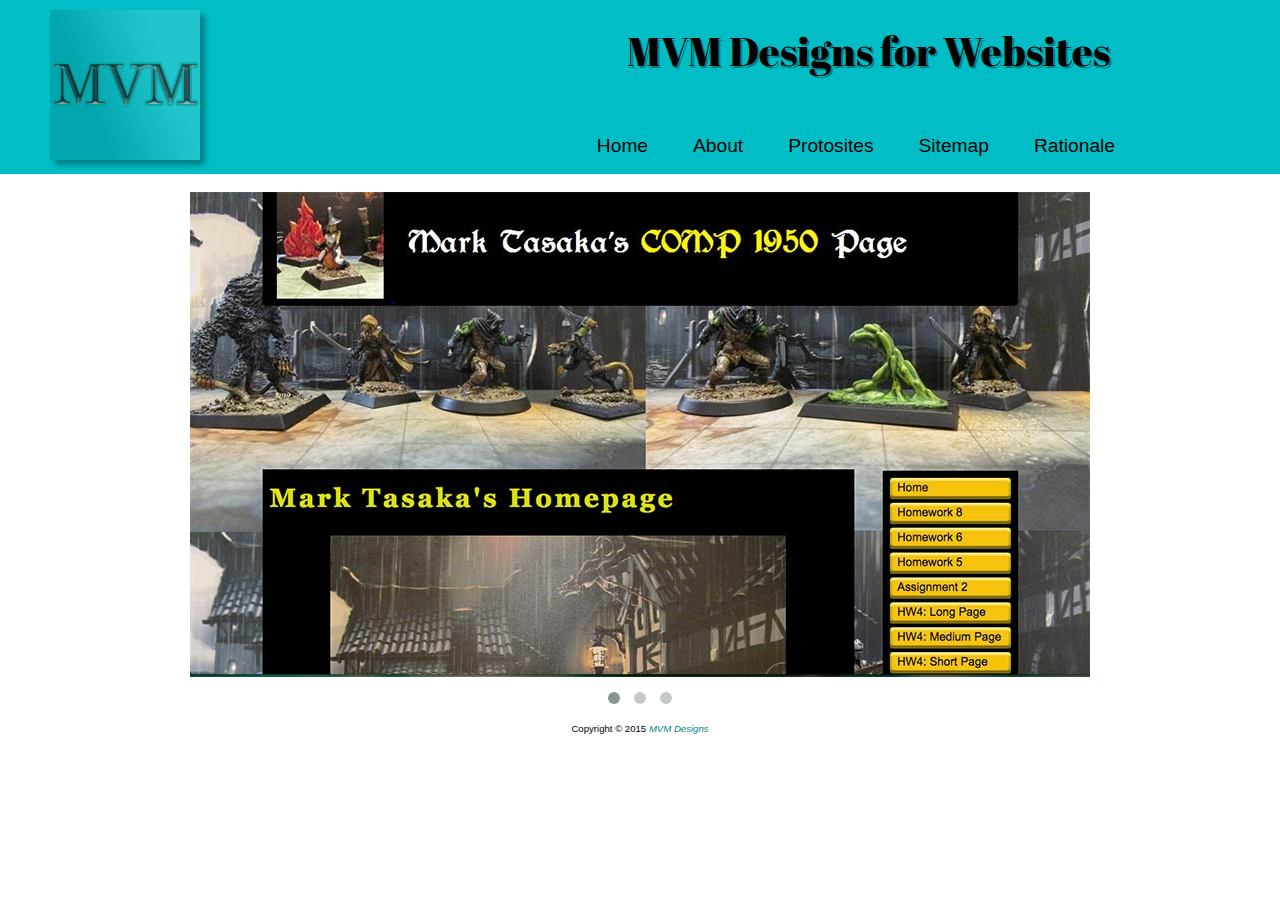
==== index.html @ 10b46614 "Protosite link change" ====
<!DOCTYPE html>
<html lang="en">
<head>
    <meta charset="UTF-8">
    <title>MVM Designs: Home</title>
    <meta name="viewport" content="width=device-width,initial-scale=1">
    <link rel="stylesheet" type="text/css" href="./css/style.css">
    <link rel="stylesheet" type="text/css" href="./css/normalize.css">
    <link rel="stylesheet" media="screen" href="css/style.css">
    <link rel="shortcut icon" type="image/x-icon" href="images/logo_favicon.jpg">
    <link href='https://fonts.googleapis.com/css?family=Abril+Fatface' rel='stylesheet' type='text/css'>
    <link rel="stylesheet" href="css/owl.carousel.css">
    <link rel="stylesheet" href="css/owl.theme.css">
    <script src="js/jquery-1.9.1.min.js"></script>
    <script src="js/owl.carousel.js"></script>
    <script>
        /*
         the id #owl-example described below must match the id of the div which defines your carousel
         */
        $(document).ready(function() {
            $("#owl-example").owlCarousel({
                /*  --------------------------------------
                 add customization options here!!
                 */
                slideSpeed : 800,
                paginationSpeed : 400,
                singleItem:true,
                autoPlay: 3500,
                items : 1,
                stopOnHover : true,
                itemsDesktop : [1199,1],
                itemsDesktopSmall : [979,1],
                itemsTablet :   [768,1]
            })
        });

    </script>
</head>

<body>

<nav>
    <table width="100%" border="0" cellspacing="0" cellpadding="0">
        <tr>
         <td rowspan="2" class="logo"><img src="images/logo_mvm.jpg"></td>
            <td>
                <header>
                 <h1>MVM Designs for Websites</h1>
                </header>
            </td>
            <td rowspan="2" id="blank"></td>
        </tr>
        <tr>
            <td>
                <ul>
                <li><a href="proposal_rationale.html">Rationale</a></li>
                <li><a href="proposal_sitemap.html">Sitemap</a></li>
                <li><a href="protosite/protosite-home.html">Protosites</a></li>
                <li><a href="proposal_about.html">About</a></li>
                <li><a href="index.html">Home</a></li>
                </ul>
            </td>
        </tr>
    </table>
</nav>

<section>
    <div class="container">
        <br>
        <div id="owl-example" class="item">
            <div><img src="images/mark_homepage.jpg" alt="Mark's Homepage - www.bcitcomp.ca/students/mtasaka" /></div>
            <div><img src="images/vaidas_homepage.jpg" alt="Vaidas's Homepage - www.bcitcomp.ca/students/vmakselis" /></div>
            <div><img src="images/melanie_homepage.jpg" alt="Melanie's Homepage - www.bcitcomp.ca/students/molson29" /></div>
        </div>
    </div>

</section>

<footer>
    <p>
        Copyright &copy; 2015 <a href="mailto:melanieanneolson@gmail.com">MVM Designs</a>
    </p>
</footer>

</body>

</html>
---- css/style.css ----
@media only screen and (min-width: 800px) {
    /*
    ----------------------------------
    HTML Tags
    __________________________________
    */
    body {
        margin: 0;
        max-width: 1600px;
    }

    header {
        background-color: #01bdc6;

        -webkit-margin-before: 0px;
        -webkit-margin-after: 0px;
        -webkit-margin-start: 0px;
        -webkit-margin-end: 0px;
    }

    h1 {
        font-family: 'Abril Fatface', cursive;
        font-size: 2.5em;
        font-weight: 400;
        text-shadow: 2px 2px #008389;
    }

    section {

    }

    a:visited {
        color: #FFAA00;
    }

    a:hover {
        color: #FF0700;
    }

    table {
        background-color: #01bdc6;

    }

    td li {
        display: table-cell;
        float: right;
        font-size: 120%;
    }

    li {
        padding: 0 45px 0 0;

    }

    li a {
        text-decoration: none;
        color: #000000;

    }

    td img {

        margin: 10px 0 10px 50px;

        -webkit-box-shadow: 5px 5px 5px #008389;
    }

    td h1 {
        float: right;
        padding-right: 50px;
    }

    section img {
        display: block;
        margin-left: auto;
        margin-right: auto;
    }

    td .logo {
        margin-top: 0;
        margin-bottom: 0;
    }

    footer {
        text-align: center;
    }

    footer p {
        font-size: 0.6em;

    }

    footer a {
        text-decoration: none;
        color: #008389;
        font-style: italic;
    }

    /*
    ----------------------------------
    Class Selectors
    __________________________________
    */
    .logo {
        width: 170px;
    }

    /*
    ----------------------------------
    ID Selectors
    __________________________________
    */
    #blank {
        width: 120px;
    }

}

@media only screen and (min-width: 10px) and (max-width: 800px) {
    /*
   ----------------------------------
   HTML Tags
   __________________________________
   */

body{
    margin: 0;
}

    header {
        background-color: #01bdc6;
        -webkit-margin-before: 0px;
        -webkit-margin-after: 0px;
        -webkit-margin-start: 0px;
        -webkit-margin-end: 0px;
        padding-top: 20px;
        padding-bottom: 20px;
    }

    table td {
        background-color: #01bdc6;
    }

    td h1 {
        float: right;
        text-align: center;
        margin-left: 50px;
    }
    td li {
        text-align: center;
        padding: 10px;
        font-size: 1.75em;
    }
    table img{
        max-width: 20%;
        position: absolute;
        top:10px;
        left:10px;

    }
    img {
        max-width: 100%;
        height: auto;
        margin: 0;
        padding: 0;
    }

    h1 {
        font-family: 'Abril Fatface', cursive;
        font-size: 2em;
        font-weight: 400;
    }

    nav li {
        list-style-type: none;
    }

    nav li a {
        text-decoration: none;
        color: black;
    }

    a:visited {
        color: #ffAA00;
    }

    a:hover {
        color: #FF0700;
        text-shadow: 2px 2px #0f0f0f;
    }

    footer {
        text-align: center;
    }

    footer p {
        font-size: 0.6em;

    }

    footer p a {
        text-decoration: none;
        color: #008389;
        font-style: italic;

    }

    /*
    ----------------------------------
    Class Selectors
    __________________________________
    */
    /*
    ----------------------------------
    ID Selectors
    __________________________________
    */
}
---- css/style.css ----
@media only screen and (min-width: 800px) {
    /*
    ----------------------------------
    HTML Tags
    __________________________________
    */
    body {
        margin: 0;
        max-width: 1600px;
    }

    header {
        background-color: #01bdc6;

        -webkit-margin-before: 0px;
        -webkit-margin-after: 0px;
        -webkit-margin-start: 0px;
        -webkit-margin-end: 0px;
    }

    h1 {
        font-family: 'Abril Fatface', cursive;
        font-size: 2.5em;
        font-weight: 400;
        text-shadow: 2px 2px #008389;
    }

    section {

    }

    a:visited {
        color: #FFAA00;
    }

    a:hover {
        color: #FF0700;
    }

    table {
        background-color: #01bdc6;

    }

    td li {
        display: table-cell;
        float: right;
        font-size: 120%;
    }

    li {
        padding: 0 45px 0 0;

    }

    li a {
        text-decoration: none;
        color: #000000;

    }

    td img {

        margin: 10px 0 10px 50px;

        -webkit-box-shadow: 5px 5px 5px #008389;
    }

    td h1 {
        float: right;
        padding-right: 50px;
    }

    section img {
        display: block;
        margin-left: auto;
        margin-right: auto;
    }

    td .logo {
        margin-top: 0;
        margin-bottom: 0;
    }

    footer {
        text-align: center;
    }

    footer p {
        font-size: 0.6em;

    }

    footer a {
        text-decoration: none;
        color: #008389;
        font-style: italic;
    }

    /*
    ----------------------------------
    Class Selectors
    __________________________________
    */
    .logo {
        width: 170px;
    }

    /*
    ----------------------------------
    ID Selectors
    __________________________________
    */
    #blank {
        width: 120px;
    }

}

@media only screen and (min-width: 10px) and (max-width: 800px) {
    /*
   ----------------------------------
   HTML Tags
   __________________________________
   */

body{
    margin: 0;
}

    header {
        background-color: #01bdc6;
        -webkit-margin-before: 0px;
        -webkit-margin-after: 0px;
        -webkit-margin-start: 0px;
        -webkit-margin-end: 0px;
        padding-top: 20px;
        padding-bottom: 20px;
    }

    table td {
        background-color: #01bdc6;
    }

    td h1 {
        float: right;
        text-align: center;
        margin-left: 50px;
    }
    td li {
        text-align: center;
        padding: 10px;
        font-size: 1.75em;
    }
    table img{
        max-width: 20%;
        position: absolute;
        top:10px;
        left:10px;

    }
    img {
        max-width: 100%;
        height: auto;
        margin: 0;
        padding: 0;
    }

    h1 {
        font-family: 'Abril Fatface', cursive;
        font-size: 2em;
        font-weight: 400;
    }

    nav li {
        list-style-type: none;
    }

    nav li a {
        text-decoration: none;
        color: black;
    }

    a:visited {
        color: #ffAA00;
    }

    a:hover {
        color: #FF0700;
        text-shadow: 2px 2px #0f0f0f;
    }

    footer {
        text-align: center;
    }

    footer p {
        font-size: 0.6em;

    }

    footer p a {
        text-decoration: none;
        color: #008389;
        font-style: italic;

    }

    /*
    ----------------------------------
    Class Selectors
    __________________________________
    */
    /*
    ----------------------------------
    ID Selectors
    __________________________________
    */
}
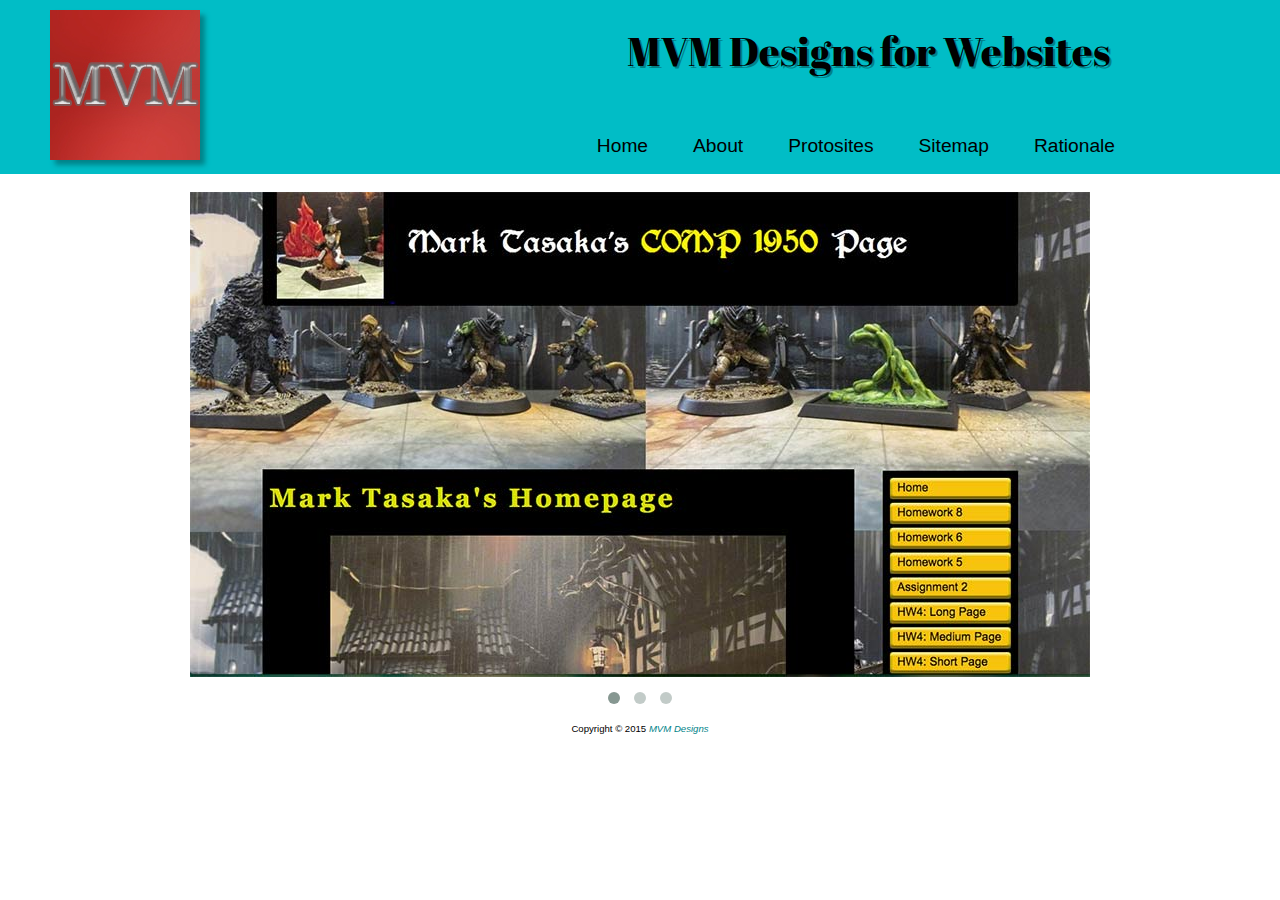
==== commit 964dc7c8: "updated logo" ====
--- a/index.html
+++ b/index.html
@@ -7,7 +7,7 @@
     <link rel="stylesheet" type="text/css" href="./css/style.css">
     <link rel="stylesheet" type="text/css" href="./css/normalize.css">
     <link rel="stylesheet" media="screen" href="css/style.css">
-    <link rel="shortcut icon" type="image/x-icon" href="images/logo_favicon.jpg">
+    <link rel="shortcut icon" type="image/x-icon" href="images/logo_favicon_4.jpg">
     <link href='https://fonts.googleapis.com/css?family=Abril+Fatface' rel='stylesheet' type='text/css'>
     <link rel="stylesheet" href="css/owl.carousel.css">
     <link rel="stylesheet" href="css/owl.theme.css">
@@ -42,7 +42,7 @@
 <nav>
     <table width="100%" border="0" cellspacing="0" cellpadding="0">
         <tr>
-         <td rowspan="2" class="logo"><img src="images/logo_mvm.jpg"></td>
+         <td rowspan="2" class="logo"><img src="images/logo_mvm_3.jpg"></td>
             <td>
                 <header>
                  <h1>MVM Designs for Websites</h1>
--- a/css/style.css
+++ b/css/style.css
@@ -97,6 +97,25 @@
         font-style: italic;
     }
 
+    div h1{
+        text-align: center;
+        font-family: helvetica, sans-serif;
+        margin-top: 20px;
+    }
+
+    div p{
+        max-width: 800px;
+        margin-right: auto;
+        margin-left: auto;
+        background-color: rgba(1,189,198,0.5);
+        padding: 20px;
+        border-radius: 3px;
+        box-shadow: 5px 5px 5px #0f0f0f;
+    }
+
+    div h2{
+        margin-left: 75px;
+    }
     /*
     ----------------------------------
     Class Selectors
--- a/css/style.css
+++ b/css/style.css
@@ -97,6 +97,25 @@
         font-style: italic;
     }
 
+    div h1{
+        text-align: center;
+        font-family: helvetica, sans-serif;
+        margin-top: 20px;
+    }
+
+    div p{
+        max-width: 800px;
+        margin-right: auto;
+        margin-left: auto;
+        background-color: rgba(1,189,198,0.5);
+        padding: 20px;
+        border-radius: 3px;
+        box-shadow: 5px 5px 5px #0f0f0f;
+    }
+
+    div h2{
+        margin-left: 75px;
+    }
     /*
     ----------------------------------
     Class Selectors
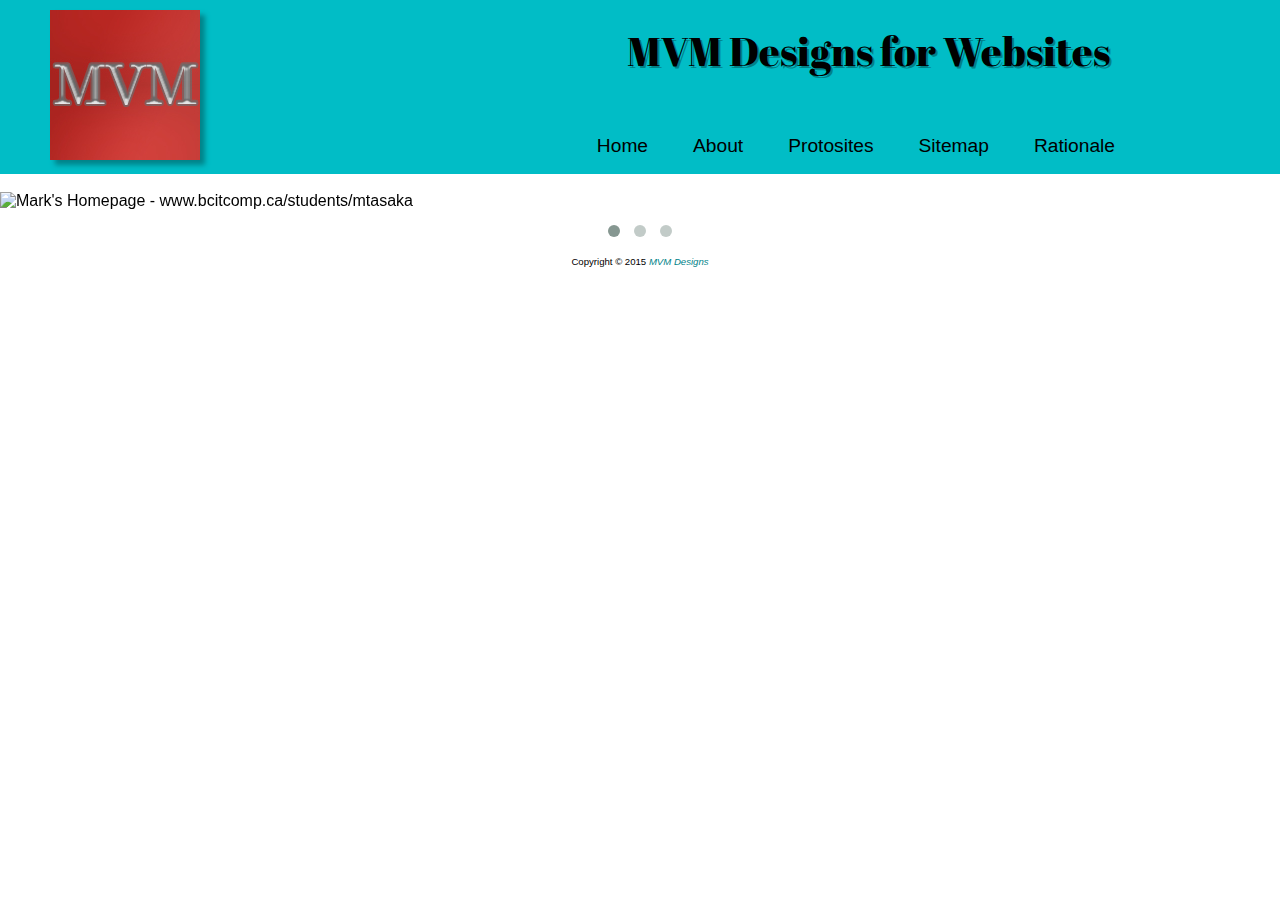
==== commit 1c71df2b: "server links updated" ====
--- a/index.html
+++ b/index.html
@@ -40,9 +40,9 @@
 <body>
 
 <nav>
-    <table width="100%" border="0" cellspacing="0" cellpadding="0">
+    <table>
         <tr>
-         <td rowspan="2" class="logo"><img src="images/logo_mvm_3.jpg"></td>
+         <td rowspan="2" class="logo"><img src="images/logo_mvm_3.jpg" alt="MVM logo"></td>
             <td>
                 <header>
                  <h1>MVM Designs for Websites</h1>
@@ -53,28 +53,28 @@
         <tr>
             <td>
                 <ul>
-                <li><a href="proposal_rationale.html">Rationale</a></li>
-                <li><a href="proposal_sitemap.html">Sitemap</a></li>
-                <li><a href="protosite/protosite-home.html">Protosites</a></li>
-                <li><a href="proposal_about.html">About</a></li>
-                <li><a href="index.html">Home</a></li>
+                <li><a href="/students/vmakselis/proposal_rationale.html">Rationale</a></li>
+                <li><a href="/students/vmakselis/proposal_sitemap.html">Sitemap</a></li>
+                <li><a href="/students/vmakselis/protosite/protosite-home.html">Protosites</a></li>
+                <li><a href="/students/vmakselis/proposal_about.html">About</a></li>
+                <li><a href="/students/vmakselis/index.html">Home</a></li>
                 </ul>
             </td>
         </tr>
     </table>
 </nav>
 
-<section>
+
     <div class="container">
         <br>
         <div id="owl-example" class="item">
-            <div><img src="images/mark_homepage.jpg" alt="Mark's Homepage - www.bcitcomp.ca/students/mtasaka" /></div>
-            <div><img src="images/vaidas_homepage.jpg" alt="Vaidas's Homepage - www.bcitcomp.ca/students/vmakselis" /></div>
-            <div><img src="images/melanie_homepage.jpg" alt="Melanie's Homepage - www.bcitcomp.ca/students/molson29" /></div>
+            <div><img src="/students/vmakselis/images/mark_homepage.jpg" alt="Mark's Homepage - www.bcitcomp.ca/students/mtasaka" /></div>
+            <div><img src="/students/vmakselis/images/vaidas_homepage.jpg" alt="Vaidas's Homepage - www.bcitcomp.ca/students/vmakselis" /></div>
+            <div><img src="/students/vmakselis/images/melanie_homepage.jpg" alt="Melanie's Homepage - www.bcitcomp.ca/students/molson29" /></div>
         </div>
     </div>
 
-</section>
+
 
 <footer>
     <p>
--- a/css/style.css
+++ b/css/style.css
@@ -9,13 +9,16 @@
         max-width: 1600px;
     }
 
+    nav{
+        width: 100%;
+        margin-right: auto;
+        margin-left: auto;
+    }
+
     header {
         background-color: #01bdc6;
 
-        -webkit-margin-before: 0px;
-        -webkit-margin-after: 0px;
-        -webkit-margin-start: 0px;
-        -webkit-margin-end: 0px;
+       margin: 0;
     }
 
     h1 {
@@ -25,8 +28,10 @@
         text-shadow: 2px 2px #008389;
     }
 
-    section {
-
+    table{
+        width:100%;
+        border:0;
+        background-color: #01bdc6;
     }
 
     a:visited {
@@ -35,11 +40,6 @@
 
     a:hover {
         color: #FF0700;
-    }
-
-    table {
-        background-color: #01bdc6;
-
     }
 
     td li {
@@ -63,7 +63,7 @@
 
         margin: 10px 0 10px 50px;
 
-        -webkit-box-shadow: 5px 5px 5px #008389;
+        box-shadow: 5px 5px 5px #008389;
     }
 
     td h1 {
@@ -71,7 +71,7 @@
         padding-right: 50px;
     }
 
-    section img {
+    div img {
         display: block;
         margin-left: auto;
         margin-right: auto;
@@ -80,6 +80,13 @@
     td .logo {
         margin-top: 0;
         margin-bottom: 0;
+    }
+
+    img {
+        max-width: 100%;
+        height: auto;
+        margin: 0;
+        padding: 0;
     }
 
     footer {
@@ -125,6 +132,19 @@
         width: 170px;
     }
 
+    .section{
+        max-width: 900px;
+        margin-left: auto;
+        margin-right: auto;
+        margin-top: 50px;
+        margin-bottom: 50px;
+        padding: 20px;
+        border-radius: 3px;
+        box-shadow: 5px 5px 5px #0f0f0f;
+        background-color: rgba(1,189,198,0.2);
+    }
+
+
     /*
     ----------------------------------
     ID Selectors
@@ -134,6 +154,19 @@
         width: 120px;
     }
 
+    #error{
+        max-width: 900px;
+        margin-left: auto;
+        margin-right: auto;
+        margin-top: 75px;
+        margin-bottom: 50px;
+        padding: 20px;
+    }
+
+    #heading{
+        font-size: 225%;
+        text-align: center;
+    }
 }
 
 @media only screen and (min-width: 10px) and (max-width: 800px) {
@@ -149,16 +182,17 @@
 
     header {
         background-color: #01bdc6;
-        -webkit-margin-before: 0px;
-        -webkit-margin-after: 0px;
-        -webkit-margin-start: 0px;
-        -webkit-margin-end: 0px;
+        margin: 0px;
         padding-top: 20px;
         padding-bottom: 20px;
     }
 
     table td {
         background-color: #01bdc6;
+    }
+
+    table {
+        width: 100%;
     }
 
     td h1 {
@@ -222,17 +256,32 @@
         text-decoration: none;
         color: #008389;
         font-style: italic;
-
-    }
+    }
+
 
     /*
     ----------------------------------
     Class Selectors
     __________________________________
     */
+
+    .section p{
+        text-align: justify;
+        margin: 20px;
+    }
+
+    .section h2{
+        margin: 20px;
+    }
+
+
     /*
     ----------------------------------
     ID Selectors
     __________________________________
     */
+
+    #heading{
+        font-size: 200%;
+    }
 }
--- a/css/style.css
+++ b/css/style.css
@@ -9,13 +9,16 @@
         max-width: 1600px;
     }
 
+    nav{
+        width: 100%;
+        margin-right: auto;
+        margin-left: auto;
+    }
+
     header {
         background-color: #01bdc6;
 
-        -webkit-margin-before: 0px;
-        -webkit-margin-after: 0px;
-        -webkit-margin-start: 0px;
-        -webkit-margin-end: 0px;
+       margin: 0;
     }
 
     h1 {
@@ -25,8 +28,10 @@
         text-shadow: 2px 2px #008389;
     }
 
-    section {
-
+    table{
+        width:100%;
+        border:0;
+        background-color: #01bdc6;
     }
 
     a:visited {
@@ -35,11 +40,6 @@
 
     a:hover {
         color: #FF0700;
-    }
-
-    table {
-        background-color: #01bdc6;
-
     }
 
     td li {
@@ -63,7 +63,7 @@
 
         margin: 10px 0 10px 50px;
 
-        -webkit-box-shadow: 5px 5px 5px #008389;
+        box-shadow: 5px 5px 5px #008389;
     }
 
     td h1 {
@@ -71,7 +71,7 @@
         padding-right: 50px;
     }
 
-    section img {
+    div img {
         display: block;
         margin-left: auto;
         margin-right: auto;
@@ -80,6 +80,13 @@
     td .logo {
         margin-top: 0;
         margin-bottom: 0;
+    }
+
+    img {
+        max-width: 100%;
+        height: auto;
+        margin: 0;
+        padding: 0;
     }
 
     footer {
@@ -125,6 +132,19 @@
         width: 170px;
     }
 
+    .section{
+        max-width: 900px;
+        margin-left: auto;
+        margin-right: auto;
+        margin-top: 50px;
+        margin-bottom: 50px;
+        padding: 20px;
+        border-radius: 3px;
+        box-shadow: 5px 5px 5px #0f0f0f;
+        background-color: rgba(1,189,198,0.2);
+    }
+
+
     /*
     ----------------------------------
     ID Selectors
@@ -134,6 +154,19 @@
         width: 120px;
     }
 
+    #error{
+        max-width: 900px;
+        margin-left: auto;
+        margin-right: auto;
+        margin-top: 75px;
+        margin-bottom: 50px;
+        padding: 20px;
+    }
+
+    #heading{
+        font-size: 225%;
+        text-align: center;
+    }
 }
 
 @media only screen and (min-width: 10px) and (max-width: 800px) {
@@ -149,16 +182,17 @@
 
     header {
         background-color: #01bdc6;
-        -webkit-margin-before: 0px;
-        -webkit-margin-after: 0px;
-        -webkit-margin-start: 0px;
-        -webkit-margin-end: 0px;
+        margin: 0px;
         padding-top: 20px;
         padding-bottom: 20px;
     }
 
     table td {
         background-color: #01bdc6;
+    }
+
+    table {
+        width: 100%;
     }
 
     td h1 {
@@ -222,17 +256,32 @@
         text-decoration: none;
         color: #008389;
         font-style: italic;
-
-    }
+    }
+
 
     /*
     ----------------------------------
     Class Selectors
     __________________________________
     */
+
+    .section p{
+        text-align: justify;
+        margin: 20px;
+    }
+
+    .section h2{
+        margin: 20px;
+    }
+
+
     /*
     ----------------------------------
     ID Selectors
     __________________________________
     */
+
+    #heading{
+        font-size: 200%;
+    }
 }
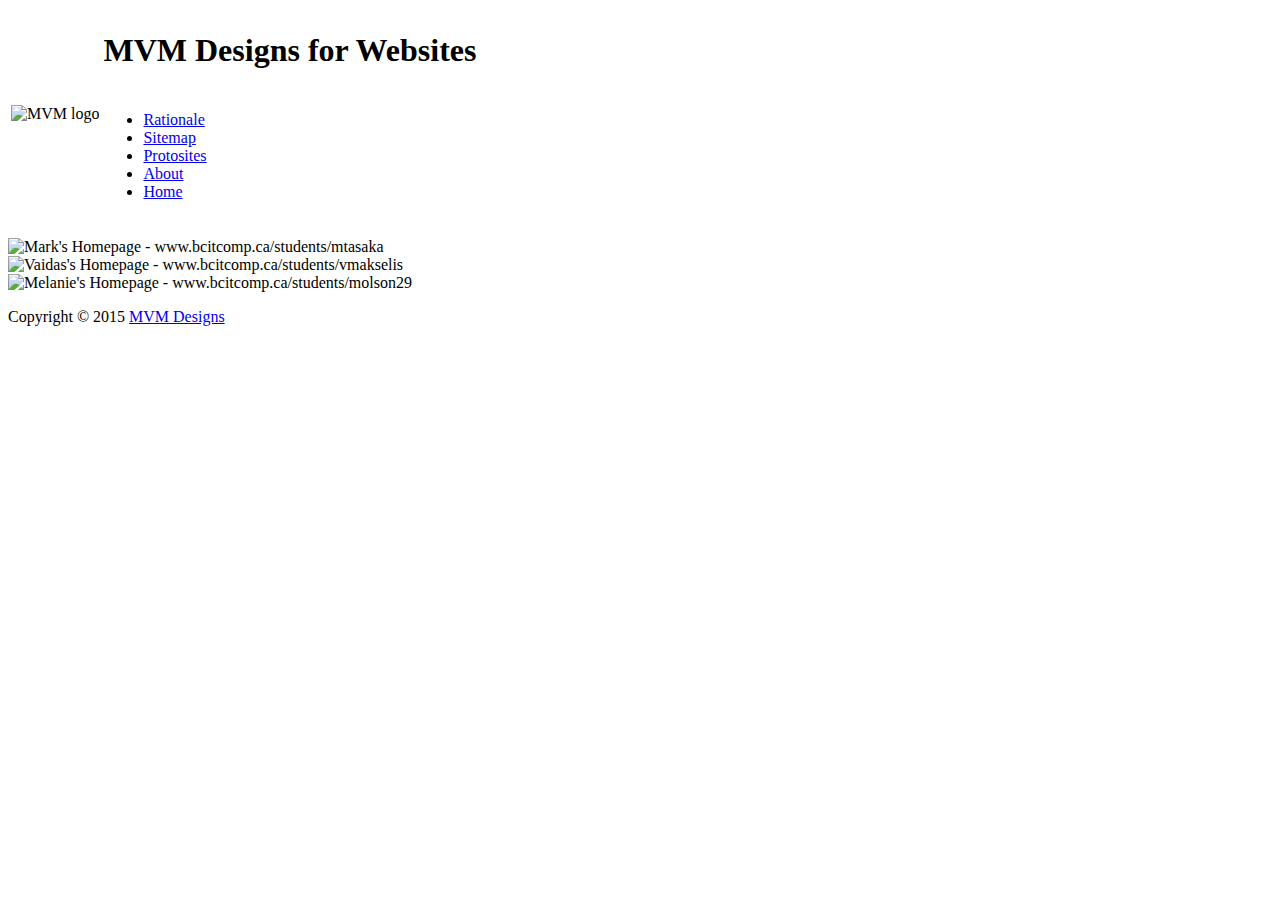
==== commit a6ba25a3: "links again" ====
--- a/index.html
+++ b/index.html
@@ -4,15 +4,26 @@
     <meta charset="UTF-8">
     <title>MVM Designs: Home</title>
     <meta name="viewport" content="width=device-width,initial-scale=1">
-    <link rel="stylesheet" type="text/css" href="./css/style.css">
-    <link rel="stylesheet" type="text/css" href="./css/normalize.css">
-    <link rel="stylesheet" media="screen" href="css/style.css">
+
+    <!--  *********** SEO ***********  -->
+    <title>COMP 1950 - Building websites with HTML5, CSS3 and JS</title>
+    <meta name="Keywords" content="learning,HTML,CSS,JavaScript,bcit">
+    <meta name="Description" content="Need a good discription here !!!!">
+
+    <!--[if lt IE 9]>
+    <script src="js/html5shiv.js"></script>
+    <![endif]-->
+
+    <link rel="stylesheet" type="text/css" href="/students/vmakselis/css/style.css">
+    <link rel="stylesheet" type="text/css" href="/students/vmakselis/css/normalize.css">
+    <link rel="stylesheet" media="screen" href="/students/vmakselis/css/style.css">
     <link rel="shortcut icon" type="image/x-icon" href="images/logo_favicon_4.jpg">
     <link href='https://fonts.googleapis.com/css?family=Abril+Fatface' rel='stylesheet' type='text/css'>
-    <link rel="stylesheet" href="css/owl.carousel.css">
-    <link rel="stylesheet" href="css/owl.theme.css">
-    <script src="js/jquery-1.9.1.min.js"></script>
-    <script src="js/owl.carousel.js"></script>
+    <link rel="stylesheet" href="/students/vmakselis/css/owl.carousel.css">
+    <link rel="stylesheet" href="/students/vmakselis/css/owl.theme.css">
+
+    <script src="/students/vmakselis/js/jquery-1.9.1.min.js"></script>
+    <script src="/students/vmakselis/js/owl.carousel.js"></script>
     <script>
         /*
          the id #owl-example described below must match the id of the div which defines your carousel
@@ -42,7 +53,7 @@
 <nav>
     <table>
         <tr>
-         <td rowspan="2" class="logo"><img src="images/logo_mvm_3.jpg" alt="MVM logo"></td>
+         <td rowspan="2" class="logo"><img src="/students/vmakselis/images/logo_mvm_3.jpg" alt="MVM logo"></td>
             <td>
                 <header>
                  <h1>MVM Designs for Websites</h1>
